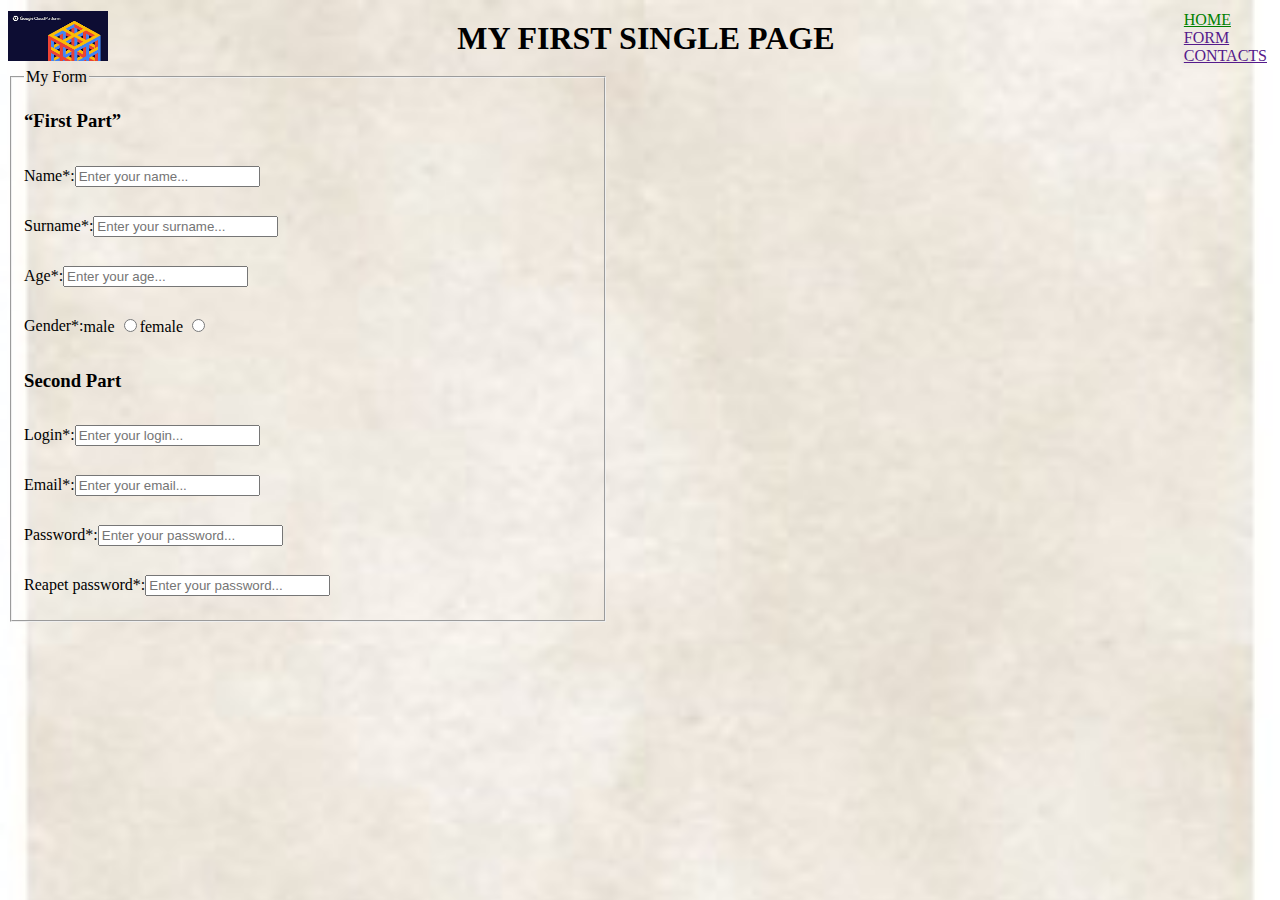
==== lessonCss/main.html @ 022e3ce6 "learn bem" ====
<!DOCTYPE html>
<html lang="en">
<head>
	<meta charset="UTF-8">
	<title>Document</title>
	<link rel="stylesheet" href="styles/style.css">
</head>
<body>
	<header class="page-header">
		<div>
			<img id="imgLogo" class ="page-header__img-logo"src="images/logo.png" alt="logo">
		</div>
		<h1>MY FIRST SINGLE PAGE</h1>
		<div class="page-header__nav-bar">
			<div class="link nav-bar__link-home">
				<a class="link-home link__color-link" href="">HOME</a>
			</div>
			<div class="link nav-bar__link-form">
				<a class="link-form link__color-link" href="">FORM</a>
			</div>
			<div class="link nav-bar__link-contacts">
				<a class="link-contacts  link__color-link" href="">CONTACTS</a>
			</div>
		</div>
	</header>

	<form class="main-form" action="">
		<fieldset>
			<legend>My Form</legend>
			<div class="first-div">
				<h3 class="first-div__title">First Part</h3>
				<div class="first-div__elem">
					<div>
						<label for="name">Name*:</label>
					</div>
					<div>
						<input type="text" id="name" placeholder="Enter your name..." required>
					</div>
				</div>
				<div class="first-div__elem">
					<div>
						<label for="surname">Surname*:</label>
					</div>
					<div>
						<input type="text" id="surname" placeholder="Enter your surname..." required>
					</div>
				</div>
				<div class="first-div__elem">
					<div>
						<label for="age">Age*:</label>
					</div>
					<div>
						<input type="text" id="age" placeholder="Enter your age..." required>
					</div>
				</div>
				<div class="first-div__elem">
					<div>
						<label for="gender">Gender*:</label>
					</div>
					<div>
						<label for="male">male</label>
						<input type="radio" name="gender" id="male" required>
					</div>
					<div>
						<label for="female">female</label>
						<input type="radio" name="gender" id="female" required>
					</div>
				</div>
			</div>
			<div class="first-div">
				<h3>Second Part</h3>
				<div class="first-div__elem">
					<div>
						<label for="logo">Login*:</label>
					</div>
					<div>
						<input type="text" id="login" placeholder="Enter your login..." required>
					</div>
				</div>
				<div class="first-div__elem">
					<div>
						<label for="email">Email*:</label>
					</div>
					<div>
						<input type="text" id="email" placeholder="Enter your email..." required>
					</div>
				</div>
				<div class="first-div__elem">
					<div>
						<label for="password">Password*:</label>
					</div>
					<div>
						<input type="text" id="password" placeholder="Enter your password..." required>
					</div>
				</div>

				<div class="first-div__elem">
					<div>
						<label for="password2">Reapet password*:</label>
					</div>
					<div>
						<input type="text" id="password2" placeholder="Enter your password..." required>
					</div>
				</div>
			</div>	
		</fieldset>
	</form>


	<footer></footer>
</body>
<script type="text/javascript"></script>
</html>
---- lessonCss/styles/style.css ----
body{
	background-image: url(../images/background.jpg);
	background-size: 100%;
	background-repeat: no-repeat;
}

.page-header{
	height: 60px;
	display: flex;
	flex direction: row;
	justify-content: space-between;
	align-items: center;
}
#imgLogo{
	width: 100px;
	height: 50px;

}
.nav-bar{
	display: flex;
	flex-direction: row;
	justify-content: space-between;
	align-items: center;
}
.link{
	margin-right: 5px;
}

.nav-bar_link-form{
	height: 50px;
	background-color: red;
}
.main-form{
	width: 600px;
	height: 600px;
}

.first-div{
	
	flex-direction: row;
	flex-direction: column;
}
.first-div__elem
{
	display: flex;
	flex-direction: row;
	height: 50px;
	align-items: center;
	justify-content: flex-start;
}
/*.first-div__elem:nth-child(odd){
	background-color: yellow;
}
.first-div__elem:nth-child(even){
	background-color: red;
}*/

.link-home:visited{
	color:green;
}
.link-form:active{
	color: pink;
}
.link-contacts:hover{
	color: black;
}


.first-div__title:before{
	content: open-quote;
}

.first-div__title:after{
	content: close-quote;
}
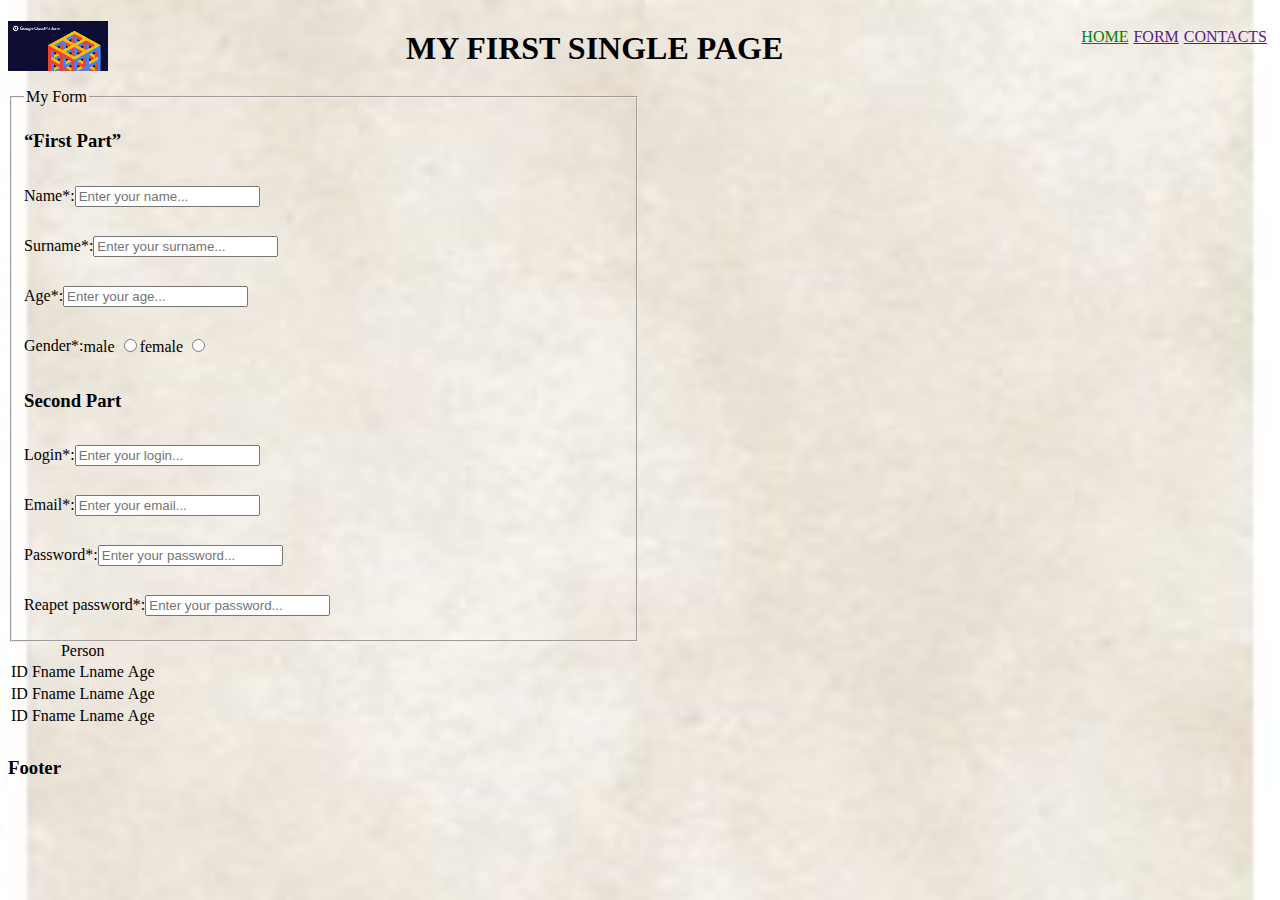
==== commit bfa7c17d: "try to do dz" ====
--- a/lessonCss/main.html
+++ b/lessonCss/main.html
@@ -6,12 +6,17 @@
 	<link rel="stylesheet" href="styles/style.css">
 </head>
 <body>
+
+
+
 	<header class="page-header">
 		<div>
 			<img id="imgLogo" class ="page-header__img-logo"src="images/logo.png" alt="logo">
 		</div>
-		<h1>MY FIRST SINGLE PAGE</h1>
-		<div class="page-header__nav-bar">
+		<div class="nav-bar">
+			<h1 >MY FIRST SINGLE PAGE</h1>
+		</div>
+		<div class="nav-bar page-header__nav-bar">
 			<div class="link nav-bar__link-home">
 				<a class="link-home link__color-link" href="">HOME</a>
 			</div>
@@ -24,90 +29,117 @@
 		</div>
 	</header>
 
-	<form class="main-form" action="">
-		<fieldset>
-			<legend>My Form</legend>
-			<div class="first-div">
-				<h3 class="first-div__title">First Part</h3>
-				<div class="first-div__elem">
-					<div>
-						<label for="name">Name*:</label>
+	<div class="container">
+
+		<form class="main-form  container__form" action="">
+			<fieldset>
+				<legend>My Form</legend>
+				<div class="first-div">
+					<h3 class="first-div__title">First Part</h3>
+					<div class="first-div__elem">
+						<div>
+							<label for="name">Name*:</label>
+						</div>
+						<div>
+							<input type="text" id="name" placeholder="Enter your name..." required>
+						</div>
 					</div>
-					<div>
-						<input type="text" id="name" placeholder="Enter your name..." required>
+					<div class="first-div__elem">
+						<div>
+							<label for="surname">Surname*:</label>
+						</div>
+						<div>
+							<input type="text" id="surname" placeholder="Enter your surname..." required>
+						</div>
+					</div>
+					<div class="first-div__elem">
+						<div>
+							<label for="age">Age*:</label>
+						</div>
+						<div>
+							<input type="text" id="age" placeholder="Enter your age..." required>
+						</div>
+					</div>
+					<div class="first-div__elem">
+						<div>
+							<label for="gender">Gender*:</label>
+						</div>
+						<div>
+							<label for="male">male</label>
+							<input type="radio" name="gender" id="male" required>
+						</div>
+						<div>
+							<label for="female">female</label>
+							<input type="radio" name="gender" id="female" required>
+						</div>
 					</div>
 				</div>
-				<div class="first-div__elem">
-					<div>
-						<label for="surname">Surname*:</label>
+				<div class="first-div">
+					<h3>Second Part</h3>
+					<div class="first-div__elem">
+						<div>
+							<label for="logo">Login*:</label>
+						</div>
+						<div>
+							<input type="text" id="login" placeholder="Enter your login..." required>
+						</div>
 					</div>
-					<div>
-						<input type="text" id="surname" placeholder="Enter your surname..." required>
+					<div class="first-div__elem">
+						<div>
+							<label for="email">Email*:</label>
+						</div>
+						<div>
+							<input type="text" id="email" placeholder="Enter your email..." required>
+						</div>
 					</div>
-				</div>
-				<div class="first-div__elem">
-					<div>
-						<label for="age">Age*:</label>
+					<div class="first-div__elem">
+						<div>
+							<label for="password">Password*:</label>
+						</div>
+						<div>
+							<input type="text" id="password" placeholder="Enter your password..." required>
+						</div>
 					</div>
-					<div>
-						<input type="text" id="age" placeholder="Enter your age..." required>
+
+					<div class="first-div__elem">
+						<div>
+							<label for="password2">Reapet password*:</label>
+						</div>
+						<div>
+							<input type="text" id="password2" placeholder="Enter your password..." required>
+						</div>
 					</div>
-				</div>
-				<div class="first-div__elem">
-					<div>
-						<label for="gender">Gender*:</label>
-					</div>
-					<div>
-						<label for="male">male</label>
-						<input type="radio" name="gender" id="male" required>
-					</div>
-					<div>
-						<label for="female">female</label>
-						<input type="radio" name="gender" id="female" required>
-					</div>
-				</div>
-			</div>
-			<div class="first-div">
-				<h3>Second Part</h3>
-				<div class="first-div__elem">
-					<div>
-						<label for="logo">Login*:</label>
-					</div>
-					<div>
-						<input type="text" id="login" placeholder="Enter your login..." required>
-					</div>
-				</div>
-				<div class="first-div__elem">
-					<div>
-						<label for="email">Email*:</label>
-					</div>
-					<div>
-						<input type="text" id="email" placeholder="Enter your email..." required>
-					</div>
-				</div>
-				<div class="first-div__elem">
-					<div>
-						<label for="password">Password*:</label>
-					</div>
-					<div>
-						<input type="text" id="password" placeholder="Enter your password..." required>
-					</div>
-				</div>
+				</div>	
+			</fieldset>
+		</form>
 
-				<div class="first-div__elem">
-					<div>
-						<label for="password2">Reapet password*:</label>
-					</div>
-					<div>
-						<input type="text" id="password2" placeholder="Enter your password..." required>
-					</div>
-				</div>
-			</div>	
-		</fieldset>
-	</form>
-
-
-	<footer></footer>
+		<div class="main-table container__table">
+			<table>
+				<caption>Person</caption>
+				<tr>
+					<td>ID</td>
+					<td>Fname</td>
+					<td>Lname</td>
+					<td>Age</td>
+				</tr>
+				<tr>
+					<td>ID</td>
+					<td>Fname</td>
+					<td>Lname</td>
+					<td>Age</td>
+				</tr>
+				<tr>
+					<td>ID</td>
+					<td>Fname</td>
+					<td>Lname</td>
+					<td>Age</td>
+				</tr>
+			</table>
+		</div>
+	</div>
+	<footer class="page-footer">
+		<h3>Footer</h3>
+	</footer>
 </body>
 <script type="text/javascript"></script>
 </html>--- a/lessonCss/styles/style.css
+++ b/lessonCss/styles/style.css
@@ -2,14 +2,32 @@
 	background-image: url(../images/background.jpg);
 	background-size: 100%;
 	background-repeat: no-repeat;
+	display: flex;
+	flex-direction: column;
+	flex-wrap: nowrap;
 }
 
 .page-header{
-	height: 60px;
+	height: 80px;
 	display: flex;
-	flex direction: row;
+	flex direction: column;
 	justify-content: space-between;
 	align-items: center;
+	flex-shrink: 0;
+	flex-wrap: nowrap;
+	overflow: hidden;
+
+}
+.page-footer{
+	height: 80px;
+	display: flex;
+	flex direction: column;
+	justify-content: space-between;
+	align-items: center;
+	flex-shrink: 0;
+	flex-wrap: nowrap;
+	overflow: hidden;
+
 }
 #imgLogo{
 	width: 100px;
@@ -22,17 +40,32 @@
 	justify-content: space-between;
 	align-items: center;
 }
+.nav-bar__text{
+	position: absolute;
+	left:50%;
+}
 .link{
 	margin-right: 5px;
 }
 
-.nav-bar_link-form{
-	height: 50px;
-	background-color: red;
+.nav-bar__link-home{
+	height: 40px;
+}
+.nav-bar__link-form{
+	height: 40px;
+}
+.nav-bar__link-contacts{
+	height: 40px;
 }
 .main-form{
-	width: 600px;
-	height: 600px;
+width: 50%;
+/*height: 100%;*/
+display: flex;
+flex-direction: column;
+flex-wrap: nowrap;
+flex-grow: 1;
+overflow: auto;
+min-height: 2em;
 }
 
 .first-div{
@@ -53,23 +86,23 @@
 }
 .first-div__elem:nth-child(even){
 	background-color: red;
-}*/
+	}*/
 
-.link-home:visited{
-	color:green;
-}
-.link-form:active{
-	color: pink;
-}
-.link-contacts:hover{
-	color: black;
-}
+	.link-home:visited{
+		color:green;
+	}
+	.link-form:active{
+		color: pink;
+	}
+	.link-contacts:hover{
+		color: black;
+	}
 
 
-.first-div__title:before{
-	content: open-quote;
-}
+	.first-div__title:before{
+		content: open-quote;
+	}
 
-.first-div__title:after{
-	content: close-quote;
-}
+	.first-div__title:after{
+		content: close-quote;
+	}
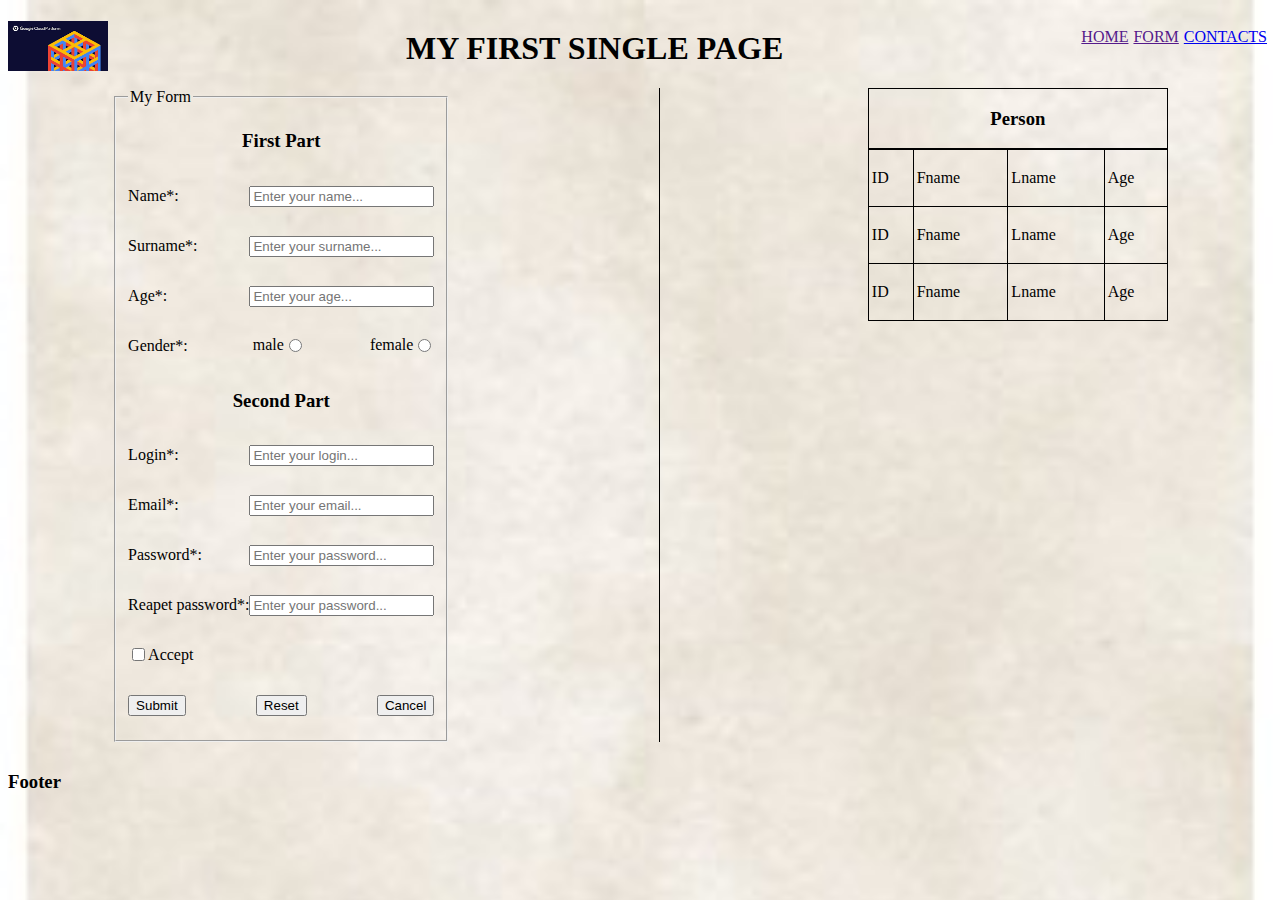
==== commit 1f116a42: "create table," ====
--- a/lessonCss/main.html
+++ b/lessonCss/main.html
@@ -13,109 +13,122 @@
 		<div>
 			<img id="imgLogo" class ="page-header__img-logo"src="images/logo.png" alt="logo">
 		</div>
+		<h1 >MY FIRST SINGLE PAGE</h1>
 		<div class="nav-bar">
-			<h1 >MY FIRST SINGLE PAGE</h1>
-		</div>
-		<div class="nav-bar page-header__nav-bar">
-			<div class="link nav-bar__link-home">
-				<a class="link-home link__color-link" href="">HOME</a>
-			</div>
-			<div class="link nav-bar__link-form">
-				<a class="link-form link__color-link" href="">FORM</a>
-			</div>
-			<div class="link nav-bar__link-contacts">
-				<a class="link-contacts  link__color-link" href="">CONTACTS</a>
+			<div class="nav-bar page-header__nav-bar">
+				<div class="link nav-bar__link-home">
+					<a class="link-home link__color-link" href="">HOME</a>
+				</div>
+				<div class="link nav-bar__link-form">
+					<a class="link-form link__color-link" href="">FORM</a>
+				</div>
+				<div class="link nav-bar__link-contacts">
+					<a class="link-contacts  link__color-link" href="NewFile.html">CONTACTS</a>
+				</div>
 			</div>
 		</div>
+
 	</header>
 
 	<div class="container">
-
-		<form class="main-form  container__form" action="">
-			<fieldset>
-				<legend>My Form</legend>
-				<div class="first-div">
-					<h3 class="first-div__title">First Part</h3>
-					<div class="first-div__elem">
-						<div>
-							<label for="name">Name*:</label>
+		<div class="form">
+			<form class="main-form  container__form" action="">
+				<fieldset>
+					<legend>My Form</legend>
+					<div class="first-div">
+						<h3 class="first-div__title">First Part</h3>
+						<div class="first-div__elem">
+							<div>
+								<label for="name">Name*:</label>
+							</div>
+							<div>
+								<input type="text" id="name" placeholder="Enter your name..." required>
+							</div>
 						</div>
-						<div>
-							<input type="text" id="name" placeholder="Enter your name..." required>
+						<div class="first-div__elem">
+							<div>
+								<label for="surname">Surname*:</label>
+							</div>
+							<div>
+								<input type="text" id="surname" placeholder="Enter your surname..." required>
+							</div>
+						</div>
+						<div class="first-div__elem">
+							<div>
+								<label for="age">Age*:</label>
+							</div>
+							<div>
+								<input type="text" id="age" placeholder="Enter your age..." required>
+							</div>
+						</div>
+						<div class="first-div__elem">
+							<div>
+								<label for="gender">Gender*:</label>
+							</div>
+							<div>
+								<label for="male">male</label>
+								<input type="radio" name="gender" id="male" required>
+							</div>
+							<div>
+								<label for="female">female</label>
+								<input type="radio" name="gender" id="female" required>
+							</div>
 						</div>
 					</div>
-					<div class="first-div__elem">
-						<div>
-							<label for="surname">Surname*:</label>
+					<div class="first-div">
+						<h3 class="first-div__title">Second Part</h3>
+						<div class="first-div__elem">
+							<div>
+								<label for="logo">Login*:</label>
+							</div>
+							<div>
+								<input type="text" id="login" placeholder="Enter your login..." required>
+							</div>
 						</div>
-						<div>
-							<input type="text" id="surname" placeholder="Enter your surname..." required>
+						<div class="first-div__elem">
+							<div>
+								<label for="email">Email*:</label>
+							</div>
+							<div>
+								<input type="text" id="email" placeholder="Enter your email..." required>
+							</div>
 						</div>
-					</div>
-					<div class="first-div__elem">
-						<div>
-							<label for="age">Age*:</label>
+						<div class="first-div__elem">
+							<div>
+								<label for="password">Password*:</label>
+							</div>
+							<div>
+								<input type="text" id="password" placeholder="Enter your password..." required>
+							</div>
 						</div>
-						<div>
-							<input type="text" id="age" placeholder="Enter your age..." required>
+
+						<div class="first-div__elem">
+							<div>
+								<label for="password2">Reapet password*:</label>
+							</div>
+							<div>
+								<input type="text" id="password2" placeholder="Enter your password..." required>
+							</div>
+						</div >
+						<div class="first-div__elem check">
+							<div>
+								<input type="checkbox" name="accept" id="accept">
+							</div>
+							<div><label for="accept" >Accept</label></div>
 						</div>
-					</div>
-					<div class="first-div__elem">
-						<div>
-							<label for="gender">Gender*:</label>
+						<div class="first-div__elem">
+							<div class="button"><input type="submit" value="Submit"></div>
+							<div class="button"><input type="submit" value="Reset"></div>
+							<div class="button"><input type="submit" value="Cancel"></div>
 						</div>
-						<div>
-							<label for="male">male</label>
-							<input type="radio" name="gender" id="male" required>
-						</div>
-						<div>
-							<label for="female">female</label>
-							<input type="radio" name="gender" id="female" required>
-						</div>
-					</div>
-				</div>
-				<div class="first-div">
-					<h3>Second Part</h3>
-					<div class="first-div__elem">
-						<div>
-							<label for="logo">Login*:</label>
-						</div>
-						<div>
-							<input type="text" id="login" placeholder="Enter your login..." required>
-						</div>
-					</div>
-					<div class="first-div__elem">
-						<div>
-							<label for="email">Email*:</label>
-						</div>
-						<div>
-							<input type="text" id="email" placeholder="Enter your email..." required>
-						</div>
-					</div>
-					<div class="first-div__elem">
-						<div>
-							<label for="password">Password*:</label>
-						</div>
-						<div>
-							<input type="text" id="password" placeholder="Enter your password..." required>
-						</div>
-					</div>
-
-					<div class="first-div__elem">
-						<div>
-							<label for="password2">Reapet password*:</label>
-						</div>
-						<div>
-							<input type="text" id="password2" placeholder="Enter your password..." required>
-						</div>
-					</div>
-				</div>	
-			</fieldset>
-		</form>
-
+					</div>	
+				</fieldset>
+			</form>
+		</div>
+		<div class="line"></div>
 		<div class="main-table container__table">
 			<table>
-				<caption>Person</caption>
+				<caption><h3>Person</h3></caption>
 				<tr>
 					<td>ID</td>
 					<td>Fname</td>
--- a/lessonCss/styles/style.css
+++ b/lessonCss/styles/style.css
@@ -2,21 +2,39 @@
 	background-image: url(../images/background.jpg);
 	background-size: 100%;
 	background-repeat: no-repeat;
-	display: flex;
-	flex-direction: column;
-	flex-wrap: nowrap;
 }
+table
+{
+	width: 300px;
+		height: 50px;
+	border-collapse: collapse;
+}
+td,th{
+	padding: 3px;
+	height: 50px;
+	border: 1px solid black;
+}
+caption{
+		border: 1px solid black;
 
+}
 .page-header{
 	height: 80px;
 	display: flex;
-	flex direction: column;
+	flex direction: row;
 	justify-content: space-between;
 	align-items: center;
 	flex-shrink: 0;
 	flex-wrap: nowrap;
-	overflow: hidden;
+}
 
+.container{
+	display: flex;
+	flex-direction: row;
+	justify-content: space-around;
+	flex-wrap: wrap;
+	align-content: center;
+	overflow: auto;
 }
 .page-footer{
 	height: 80px;
@@ -26,9 +44,8 @@
 	align-items: center;
 	flex-shrink: 0;
 	flex-wrap: nowrap;
-	overflow: hidden;
 
-}
+	}
 #imgLogo{
 	width: 100px;
 	height: 50px;
@@ -56,20 +73,20 @@
 }
 .nav-bar__link-contacts{
 	height: 40px;
-}
+}*/
 .main-form{
-width: 50%;
-/*height: 100%;*/
-display: flex;
-flex-direction: column;
-flex-wrap: nowrap;
-flex-grow: 1;
-overflow: auto;
-min-height: 2em;
+
+	display: flex;
+	flex-direction: column;
+	flex-wrap: nowrap;
+	overflow: auto;
+	min-height: 2em;
+	float: left;
+
 }
 
 .first-div{
-	
+
 	flex-direction: row;
 	flex-direction: column;
 }
@@ -79,14 +96,32 @@
 	flex-direction: row;
 	height: 50px;
 	align-items: center;
+	justify-content: space-between;
+	clear: both;
+	text-align: right;
+}
+label{
+	float: left;
+}
+.check{
+	display: flex;
+	flex-direction: row;
 	justify-content: flex-start;
+	align-items: center;
 }
+.first-div__title{
+text-align:center;
+}
+.line{
+		border-right: 1px solid;
+}
+
 /*.first-div__elem:nth-child(odd){
 	background-color: yellow;
 }
 .first-div__elem:nth-child(even){
 	background-color: red;
-	}*/
+	}
 
 	.link-home:visited{
 		color:green;
@@ -106,3 +141,4 @@
 	.first-div__title:after{
 		content: close-quote;
 	}
+*/